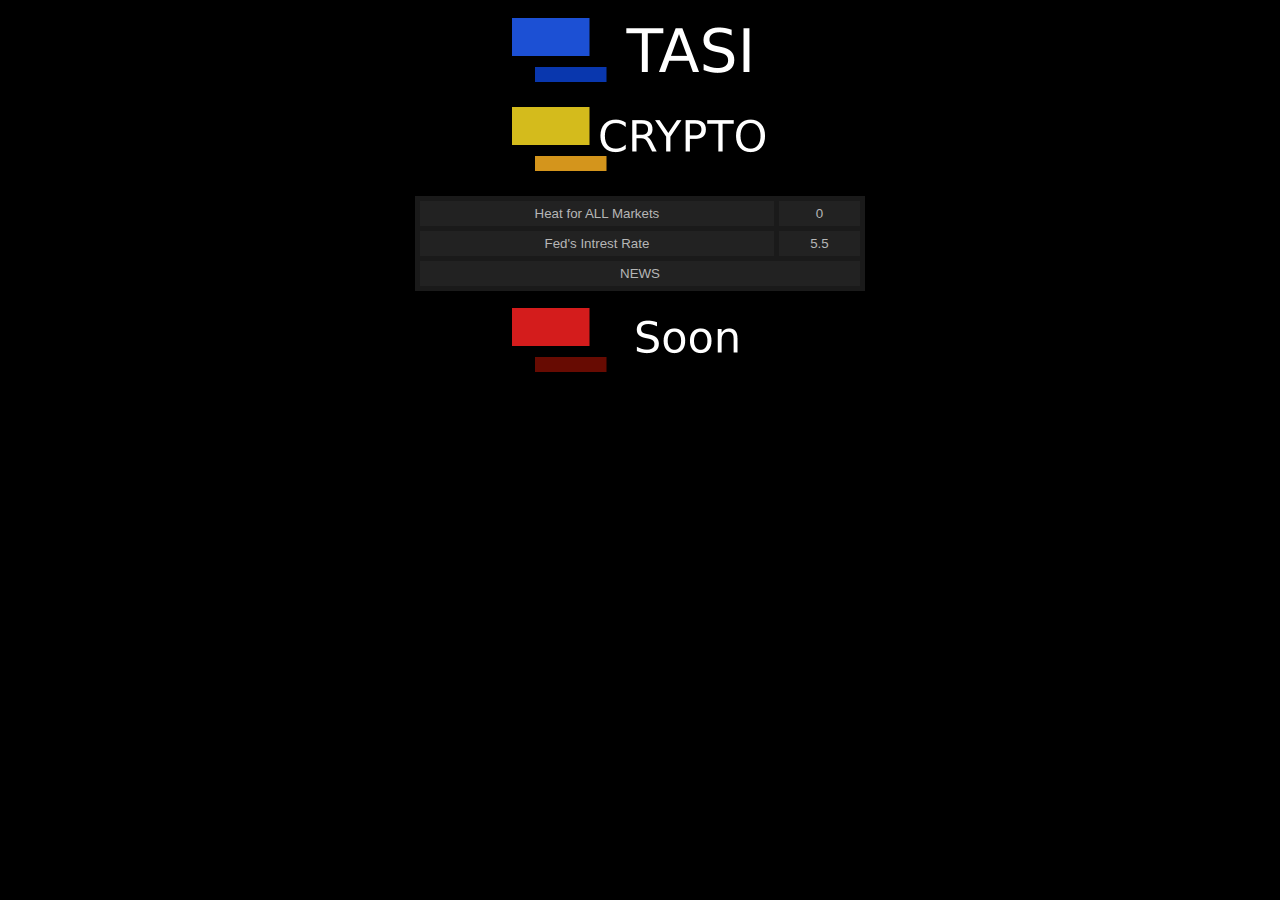
==== index.html @ 6c4a4de0 "Update index.html" ====
<!DOCTYPE html>
<html>
<head>
    <meta name="viewport" content="width=device-width, initial-scale=1">
    <meta name="apple-mobile-web-app-capable" content="yes">
    <meta name="apple-mobile-web-app-status-bar-style" content="black">
    <meta name="apple-mobile-web-app-title" content="My PWA">
    <link rel="apple-touch-icon" href="icon.png">
    <meta name="apple-mobile-web-app-capable" content="yes">
    <meta name="apple-touch-startup-image" content="splash.png">
    <meta name="apple-touch-fullscreen" content="yes">
    <link rel="stylesheet" href="styles/styles.css">
</head>
<body>
    <h1 style="text-align: center;">
        <a href="TASI.html">
            <img src="img/logotasi.png" alt="TASI Icon" style="width: 256px;height:64px;">
            
        </a>
    </h1>
    <h1 style="text-align: center;">
        <a href="CRYPTO.html">
            <img src="img/logocrypto.png" alt="CRYPTO Icon" style="width: 256px;height:64px;">
            
        </a>
    </h1>   
    <table class="output"></table>
    <table>
        <tr data-crypto>
            <td colspan="3">Heat for ALL Markets</td>
            <td>0</td>
        </tr>
        <tr data-crypto>
            <td colspan="3">Fed's Intrest Rate</td>
            <td>5.5</td>
        </tr>
        <tr data-crypto2>
            <td colspan="4">NEWS</td>
        </tr>        
    </table>
    <h1 style="text-align: center;">
        <a href="soon.html">
            <img src="img/soon.png" alt="CRYPTO Icon" style="width: 256px;height:64px;">
            
        </a>
    </h1>    
</body>
</html>
---- styles/styles.css ----
body {
    background-color: #000000; /* Dark background */
    color: #ffffff; /* Light text */
    font-family: 'Segoe UI', Tahoma, Geneva, Verdana, sans-serif;
    font-size: smaller;
    text-align: center; /* Center the content horizontally */
}

h1 {
    color: #ffffff; /* Light text */
}

table {
    width: 50vh;
    border-collapse: collapse;
    margin: 0 auto; /* Center the table horizontally */
}

table, th, td {
    border: 5px solid #1a1a1a; /* Light border */
    color: #b6b6b6; /* Light text */
}

th, td {
    padding: 5px;
    text-align: center;
}

tr[data-crypto], tr[data-crypto2] {
    background-color: #222222; 
    color: #141414; 
}
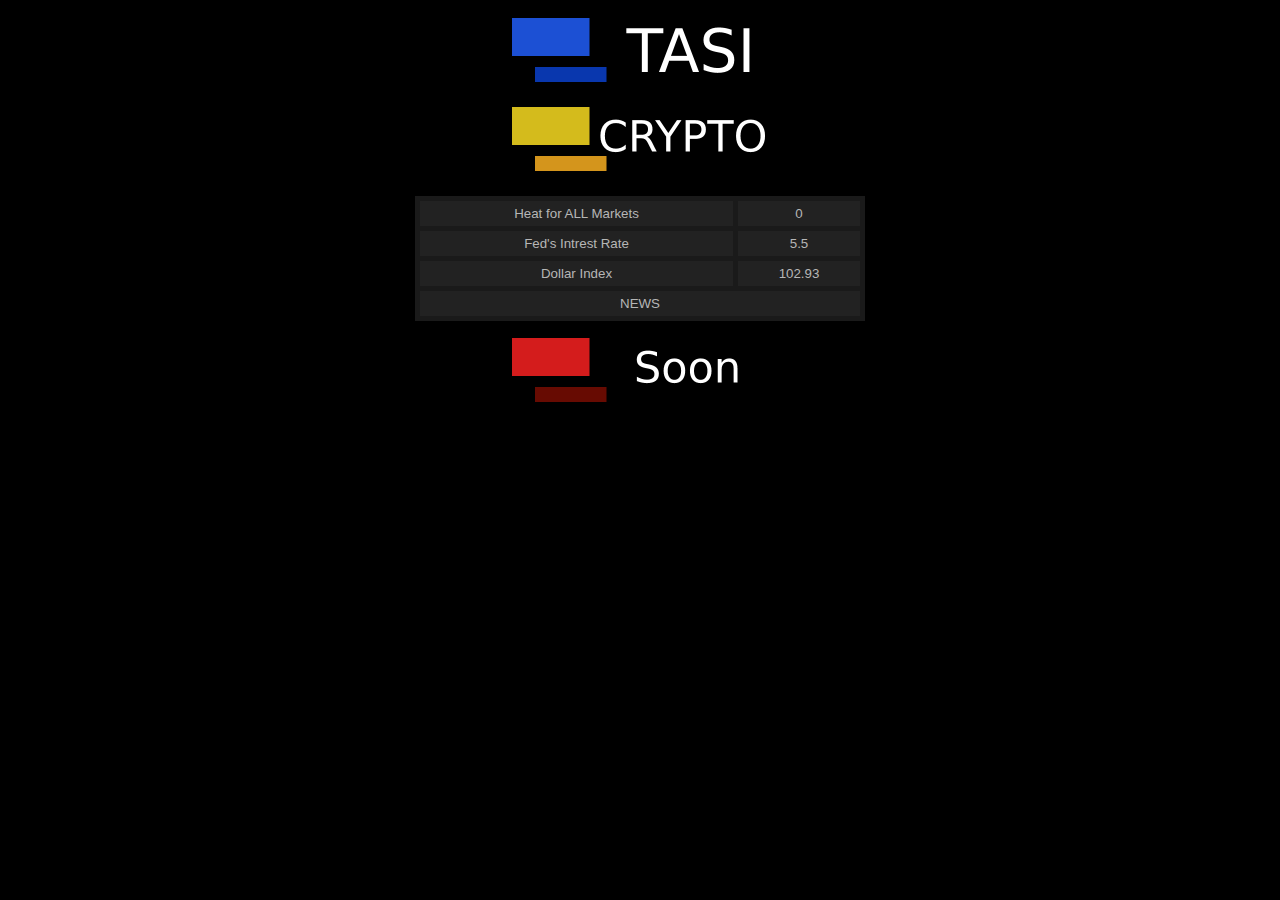
==== commit 3693b018: "updated mobile" ====
--- a/index.html
+++ b/index.html
@@ -34,6 +34,10 @@
             <td colspan="3">Fed's Intrest Rate</td>
             <td>5.5</td>
         </tr>
+        <tr data-crypto>
+            <td colspan="3">Dollar Index</td>
+            <td>102.93</td>
+        </tr>
         <tr data-crypto2>
             <td colspan="4">NEWS</td>
         </tr>        
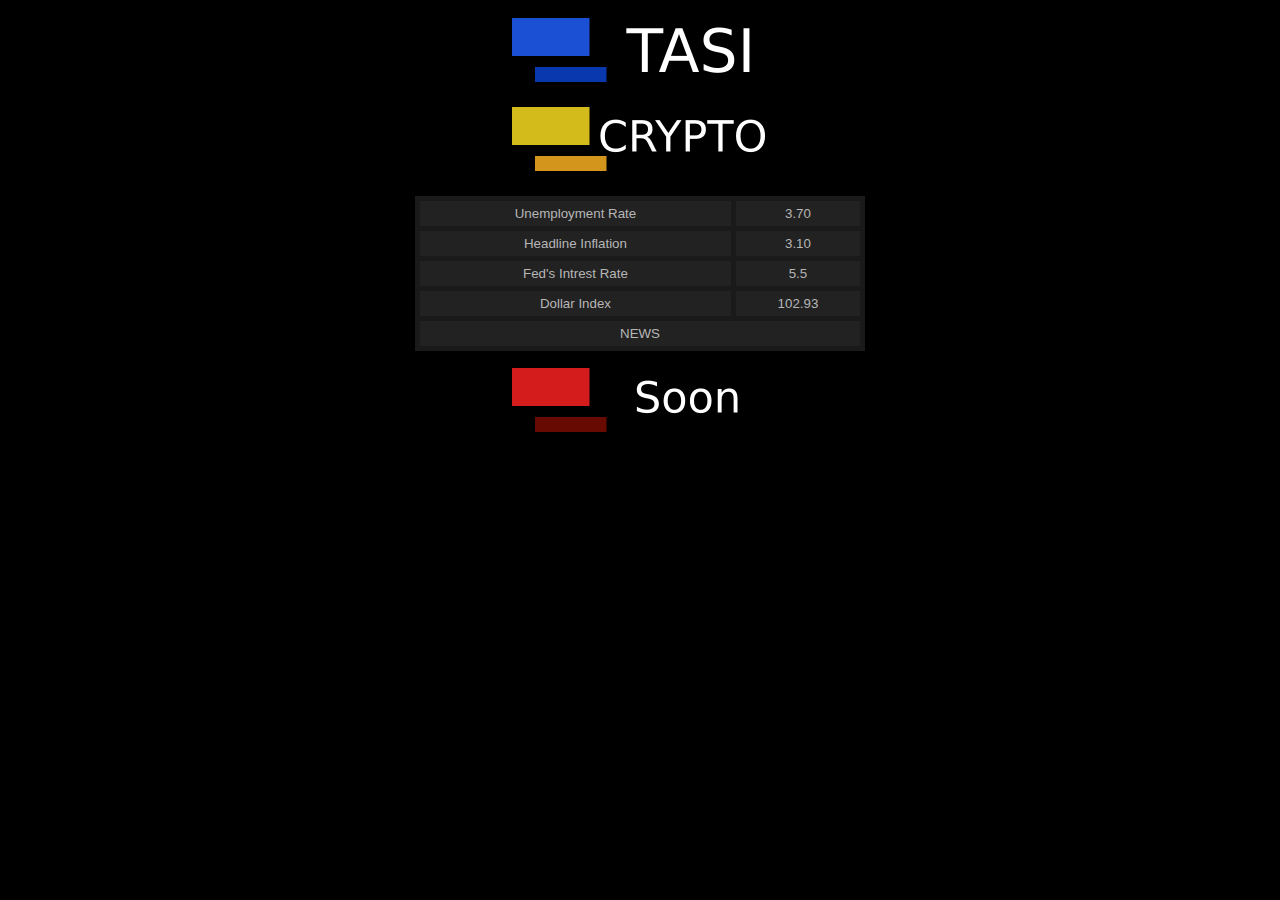
==== commit 64992b63: "updated" ====
--- a/index.html
+++ b/index.html
@@ -4,12 +4,13 @@
     <meta name="viewport" content="width=device-width, initial-scale=1">
     <meta name="apple-mobile-web-app-capable" content="yes">
     <meta name="apple-mobile-web-app-status-bar-style" content="black">
-    <meta name="apple-mobile-web-app-title" content="My PWA">
-    <link rel="apple-touch-icon" href="icon.png">
+    <meta name="apple-mobile-web-app-title" content="DASHBOARD">
+    <link rel="apple-touch-icon" href="img/icon.png">
     <meta name="apple-mobile-web-app-capable" content="yes">
-    <meta name="apple-touch-startup-image" content="splash.png">
+    <meta name="apple-touch-startup-image" content="img/icon.png">
     <meta name="apple-touch-fullscreen" content="yes">
     <link rel="stylesheet" href="styles/styles.css">
+    <link rel="manifest" href="/manifest.json">  
 </head>
 <body>
     <h1 style="text-align: center;">
@@ -27,8 +28,12 @@
     <table class="output"></table>
     <table>
         <tr data-crypto>
-            <td colspan="3">Heat for ALL Markets</td>
-            <td>0</td>
+            <td colspan="3">Unemployment Rate</td>
+            <td>3.70</td>
+        </tr>
+        <tr data-crypto>
+            <td colspan="3">Headline Inflation</td>
+            <td>3.10</td>
         </tr>
         <tr data-crypto>
             <td colspan="3">Fed's Intrest Rate</td>
@@ -47,6 +52,13 @@
             <img src="img/soon.png" alt="CRYPTO Icon" style="width: 256px;height:64px;">
             
         </a>
-    </h1>    
+    </h1>   
+    <script>
+        if ('serviceWorker' in navigator) {
+  window.addEventListener('load', function() {
+    navigator.serviceWorker.register('/service-worker.js');
+  });
+}
+    </script>
 </body>
-</html>
+</html>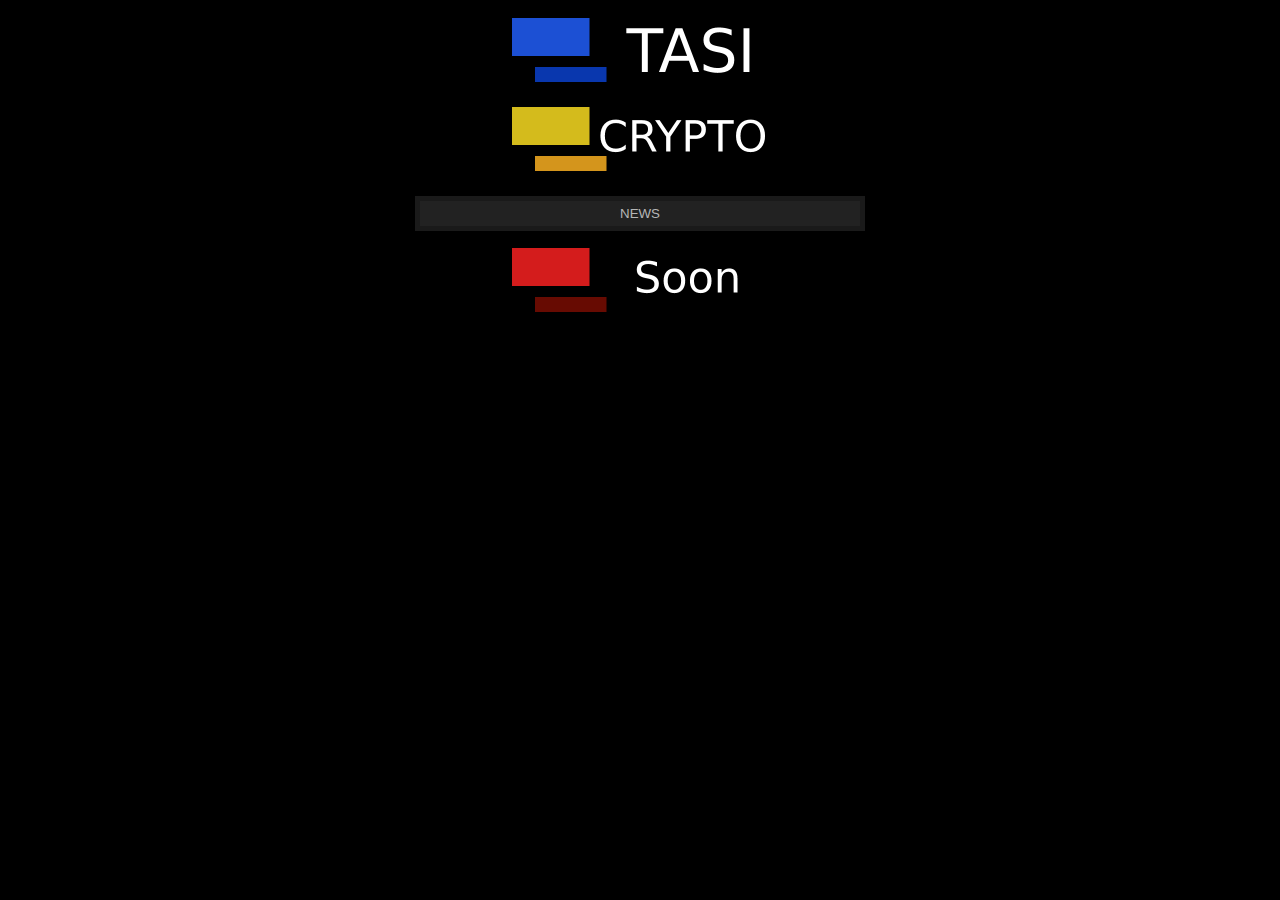
==== commit 105a341a: "updated" ====
--- a/index.html
+++ b/index.html
@@ -1,7 +1,7 @@
 <!DOCTYPE html>
 <html>
 <head>
-    <meta name="viewport" content="width=device-width, initial-scale=1">
+    <meta name="viewport" content="width=device-width, initial-scale=0.9">
     <meta name="apple-mobile-web-app-capable" content="yes">
     <meta name="apple-mobile-web-app-status-bar-style" content="black">
     <meta name="apple-mobile-web-app-title" content="DASHBOARD">
@@ -27,23 +27,7 @@
     </h1>   
     <table class="output"></table>
     <table>
-        <tr data-crypto>
-            <td colspan="3">Unemployment Rate</td>
-            <td>3.70</td>
-        </tr>
-        <tr data-crypto>
-            <td colspan="3">Headline Inflation</td>
-            <td>3.10</td>
-        </tr>
-        <tr data-crypto>
-            <td colspan="3">Fed's Intrest Rate</td>
-            <td>5.5</td>
-        </tr>
-        <tr data-crypto>
-            <td colspan="3">Dollar Index</td>
-            <td>102.93</td>
-        </tr>
-        <tr data-crypto2>
+         <tr data-crypto2>
             <td colspan="4">NEWS</td>
         </tr>        
     </table>
@@ -53,6 +37,8 @@
             
         </a>
     </h1>   
+    
+    <script src="java/index.js"></script>
     <script>
         if ('serviceWorker' in navigator) {
   window.addEventListener('load', function() {
--- a/styles/styles.css
+++ b/styles/styles.css
@@ -29,4 +29,5 @@
 tr[data-crypto], tr[data-crypto2] {
     background-color: #222222; 
     color: #141414; 
+    width: fit-content;
 }
